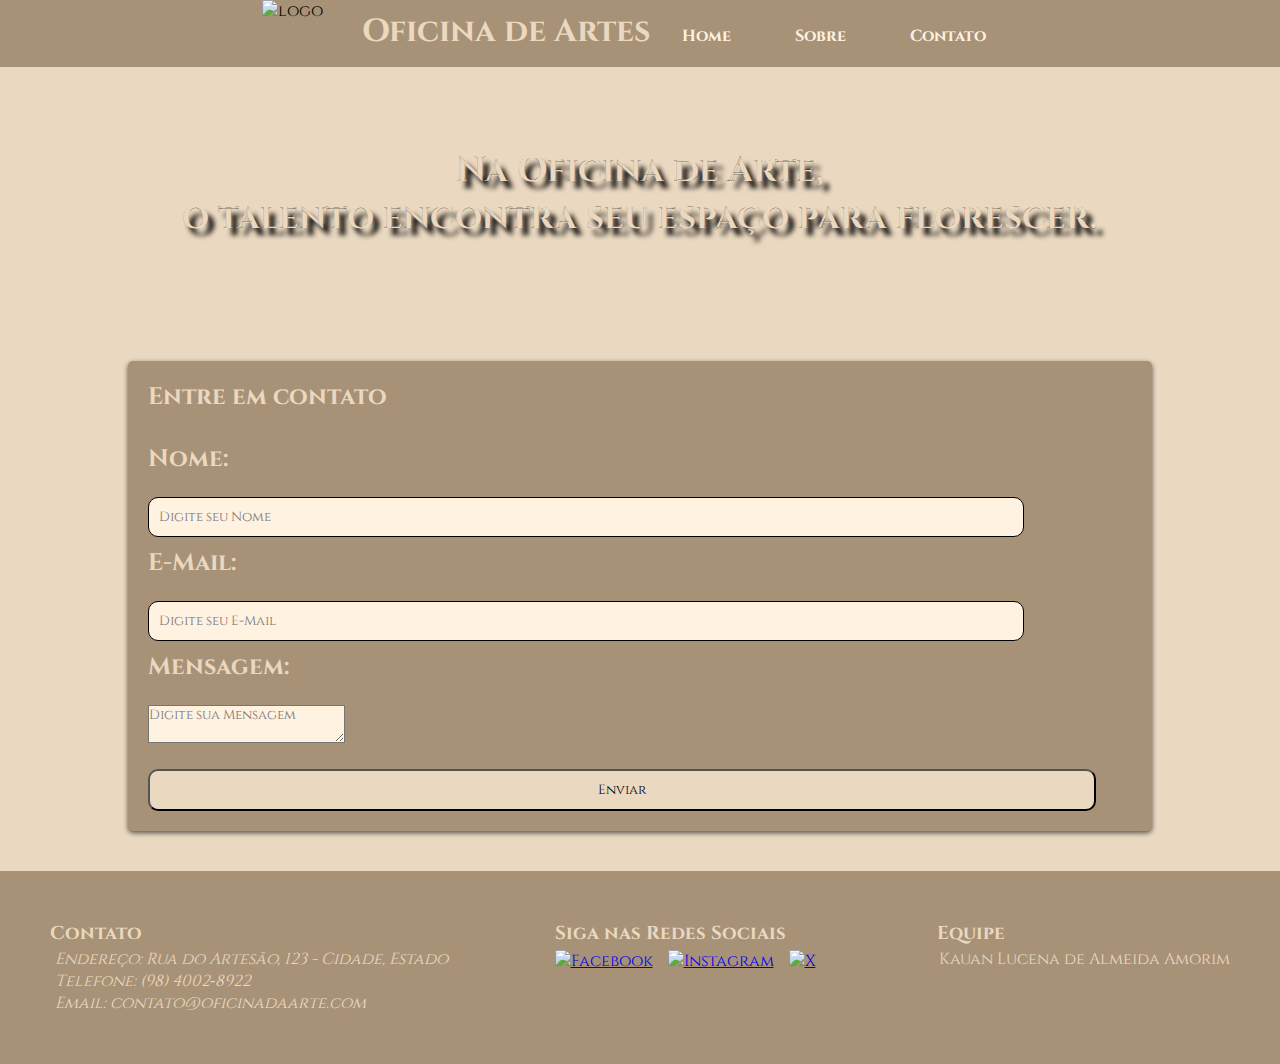
==== contato.html @ b1b1598f "joja" ====
<!DOCTYPE html>
<html lang="pt-br">
<head>
    <meta charset="UTF-8">
    <meta name="viewport" content="width=device-width, initial-scale=1.0">
    <title>Oficina de Arte</title>
    <link rel="shortcut icon" href="favicon.ico" type="image/x-icon">
    <link rel="stylesheet" href="css/global.css">
    <link rel="stylesheet" href="css/contato.css">
</head>
<body>
    <header>
        <img src="images/logo.png" alt="logo" width="100px">
        <h1>Oficina de Artes</h1>
        <nav>
            <ul>
                <li><a href="index.html" target="_self">Home</a></li>
                <li><a href="sobre.html" target="_self">Sobre</a></li>
                <li><a href="contato.html" target="_self">Contato</a></li>
            </ul>
        </nav>
    </header>
    <section>
        <h2>Na Oficina de Arte, <br>o talento encontra seu espaço para florescer.</h2>
    </section>

    <main>
        <div class="contatos">
            <h2>Entre em contato</h2>
            <form action="#" method="post">
                <label for="name">Nome: </label><br>
                <input type="text" name="name" id="name" placeholder="Digite seu Nome" required ><br>
                <label for="email">E-Mail: </label><br>
                <input type="email" name="email" id="email" placeholder="Digite seu E-Mail"><br>
                <label for="message">Mensagem: </label><br>
                <textarea name="message" id="message" placeholder="Digite sua Mensagem" required></textarea><br>
                <button type="submit">Enviar</button>
            </form>
        </div>
    </main>

    <footer>
        <div class="contato">
            <h3>Contato</h3>
            <address>
                Endereço: Rua do Artesão, 123 - Cidade, Estado<br>
                Telefone: <a href="tel:0012345678">(98)&nbsp;4002&#8209;8922</a><br>
                Email: <a href="mailto:contato@oficinadaarte.com">contato@oficinadaarte.com</a>
            </address>
        </div>

        <div class="social">
            <h3>Siga nas Redes Sociais</h3>
            <ul>
                <li><a href="#"><img src="images/face.png" alt="Facebook" width="20px"></a></li>
                <li><a href="#"><img src="images/insta.png" alt="Instagram" width="20px"></a></li>
                <li><a href="#"><img src="images/x.webp" alt="X" width="20px"></a></li>
            </ul>
        </div>
        <div class="equipe">
            <h3>Equipe</h3>
            <p>Kauan Lucena de Almeida Amorim</p>
        </div>
    </footer>
</body>
</html>
---- css/global.css ----
@import url('https://fonts.googleapis.com/css2?family=Cinzel:wght@400..900&family=Lugrasimo&family=Zeyada&display=swap');
* {
    margin: 0;
    padding: 0;
    font-family: var(--fonte);
}



:root {
    --cor1: #A79277;
    --cor2: #D1BB9E;
    --cor3: #EAD8C0;
    --cor4: #FFF2E1;
    --cor5: #7D6352;
    --fonte: "Cinzel", serif;;
}

body {
    background-color: var(--cor3);
}

header {
    background-color: var(--cor1);
    display: flex;
    flex-direction: row;
    justify-content: center;

    flex-wrap: wrap;
}

header h1 {
    padding: 10px 0px 0px 0px;
    color: var(--cor3);
}

nav ul {
    display: flex;
    list-style-type: none;
    flex-direction: row;
    justify-content: space-evenly;
    padding: 25px 0px 20px 0px;


}

nav li a {
    color: var(--cor4);
    text-decoration: none;
    margin: 0 2em;
    font-weight: bold;
}

nav li :hover {
    color: var(--cor3);
}

section {
    background-image: url(../images/banner.jpg);
    background-size: cover;
    background-repeat: no-repeat;
    background-position: center;
    padding: 100px;
}

section h2 {
    text-align: center;
    color: var(--cor3);
    font-size: 35px;
    text-shadow: black 6px 7px 5px;
    -webkit-text-stroke-width: 0.1px;
    -webkit-text-stroke-color: black;
}


main {
    background-color: var(--cor3);
    max-width: 80%;
    margin: auto;
    padding: 40px;
}

main h2 {
    padding: 0px 0px 30px 0px;
}

main h2 {
    text-align: center;
    color: var(--cor1);
}

.produtos {
    display: flex;
    flex-direction: row;
    flex-wrap: wrap;
    justify-content: space-evenly;
}

.card {
    background-color: var(--cor4);
    width: 250px;
    border-radius: 12px;
    box-shadow: 4px 4px 12px var(--cor1);
    display: flex;
    flex-direction: column;
    justify-content: center;
    align-items: center;
    gap: 4px;
    margin: 10px;
}

.card img {
    width: 230px;
    margin: 5px;
    border-radius: 10px;
}

.card div {
    display: flex;
    flex-direction: column;
    justify-content: center;
    align-items: center;
    gap: 4px;
    height: 50%;
}

.card h3 {
    font-size: 1.2em;
    color: var(--cor5);
}

.card p {
    font-size: .9em;
    color: rgb(87, 85, 85);
    max-width: 210px;
    color: var(--cor5);
}

.card button {
    background-color: var(--cor1);
    height: 30px;
    border: none;
    padding: 4px;
    color: var(--cor4);
    font-size: 1em;
    font-weight: bold;
    margin: 10px;
    border-radius: 6px;
}

.card button:hover {
    background-color: var(--cor2);
    transition: 0.3s;
}

footer {
    background-color: var(--cor1);
    display: flex;
    flex-direction: row;
    justify-content: space-between;
    padding: 50px;
    color: var(--cor3);
    flex-wrap: wrap;
}

.social ul {
    display: flex;
    list-style-type: none;
    justify-content: center;
}
.social li {
    padding: 4px 15px 0px 0px;
}

.social img:hover {
    width: 25px;
}

address {
    padding: 2px 0px 0px 5px;
}

address a {
    text-decoration: none;
    color: var(--cor3);
}

address a:hover{
    text-decoration: underline;
}

.equipe p {
    padding: 2px 0px 0px 2px;
}
---- css/contato.css ----
:root {
    --cor1: #A79277;
    --cor2: #D1BB9E;
    --cor3: #EAD8C0;
    --cor4: #FFF2E1;
}


section {
    padding: 80px;
}

main  h2{
    text-align: left;
    color: var(--cor3);
}

.contatos {
    background-color: var(--cor1);
    padding: 20px 150px 20px 20px;
    border-radius: 5px;
    box-shadow: 0 2px 5px rgba(0, 0, 0, 0.63);
}

label {
    display: block;
    color: var(--cor3);
    font-weight: bold;
    font-size: 150%;
}

input {
    width: 100%;
    padding: 10px;
    margin-bottom: 10px;
    border: 1px solid black;
    border-radius: 10px;
    background-color: var(--cor4);
}

#message {
    margin: 0px 0px 20px 0px;
    background-color: var(--cor4);
}

button {
    width: 111%;
    padding: 10px;
    border-radius: 10px;
    background-color: var(--cor3);
}

button:hover {
    background-color: var(--cor2);
}
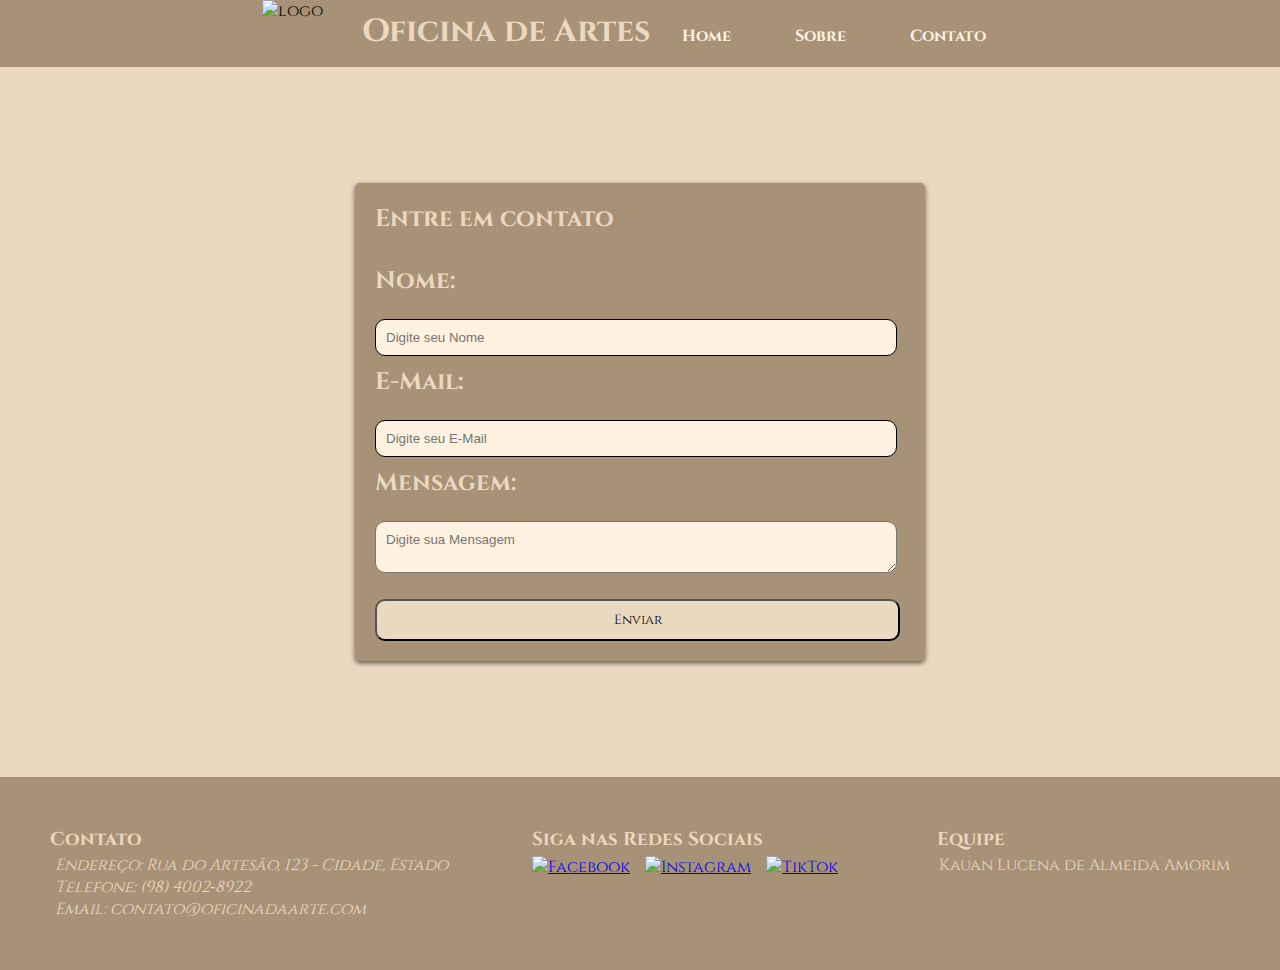
==== commit d2c61fb5: "atualizacao" ====
--- a/contato.html
+++ b/contato.html
@@ -4,7 +4,7 @@
     <meta charset="UTF-8">
     <meta name="viewport" content="width=device-width, initial-scale=1.0">
     <title>Oficina de Arte</title>
-    <link rel="shortcut icon" href="favicon.ico" type="image/x-icon">
+    <link rel="shortcut icon" href="images/favicon.ico" type="image/x-icon">
     <link rel="stylesheet" href="css/global.css">
     <link rel="stylesheet" href="css/contato.css">
 </head>
@@ -20,9 +20,6 @@
             </ul>
         </nav>
     </header>
-    <section>
-        <h2>Na Oficina de Arte, <br>o talento encontra seu espaço para florescer.</h2>
-    </section>
 
     <main>
         <div class="contatos">
@@ -52,9 +49,9 @@
         <div class="social">
             <h3>Siga nas Redes Sociais</h3>
             <ul>
-                <li><a href="#"><img src="images/face.png" alt="Facebook" width="20px"></a></li>
-                <li><a href="#"><img src="images/insta.png" alt="Instagram" width="20px"></a></li>
-                <li><a href="#"><img src="images/x.webp" alt="X" width="20px"></a></li>
+                <li><a href="#"><img src="images/social/facebook.png" alt="Facebook" width="20px"></a></li>
+                <li><a href="#"><img src="images/social/instagram.png" alt="Instagram" width="20px"></a></li>
+                <li><a href="#"><img src="images/social/tik-tok.png" alt="TikTok" width="20px"></a></li>
             </ul>
         </div>
         <div class="equipe">
--- a/css/contato.css
+++ b/css/contato.css
@@ -6,21 +6,24 @@
     --cor4: #FFF2E1;
 }
 
-
-section {
-    padding: 80px;
-}
-
 main  h2{
     text-align: left;
     color: var(--cor3);
 }
 
+main {
+    display: flex;
+    justify-content: center;
+    align-items: center;
+    height: 70vh;
+}
+
 .contatos {
     background-color: var(--cor1);
-    padding: 20px 150px 20px 20px;
+    padding: 20px 50px 20px 20px;
     border-radius: 5px;
     box-shadow: 0 2px 5px rgba(0, 0, 0, 0.63);
+    width: 500px;
 }
 
 label {
@@ -31,21 +34,27 @@
 }
 
 input {
-    width: 100%;
+    width: 100%;    
     padding: 10px;
-    margin-bottom: 10px;
+    margin: 0px 0px 10px 0px;
     border: 1px solid black;
     border-radius: 10px;
     background-color: var(--cor4);
+    font-family: sans-serif;
+
 }
 
 #message {
     margin: 0px 0px 20px 0px;
     background-color: var(--cor4);
+    font-family: sans-serif;
+    width: 100%;
+    padding: 10px;
+    border-radius: 10px;
 }
 
 button {
-    width: 111%;
+    width: 105%;
     padding: 10px;
     border-radius: 10px;
     background-color: var(--cor3);
@@ -53,4 +62,4 @@
 
 button:hover {
     background-color: var(--cor2);
-}+}
